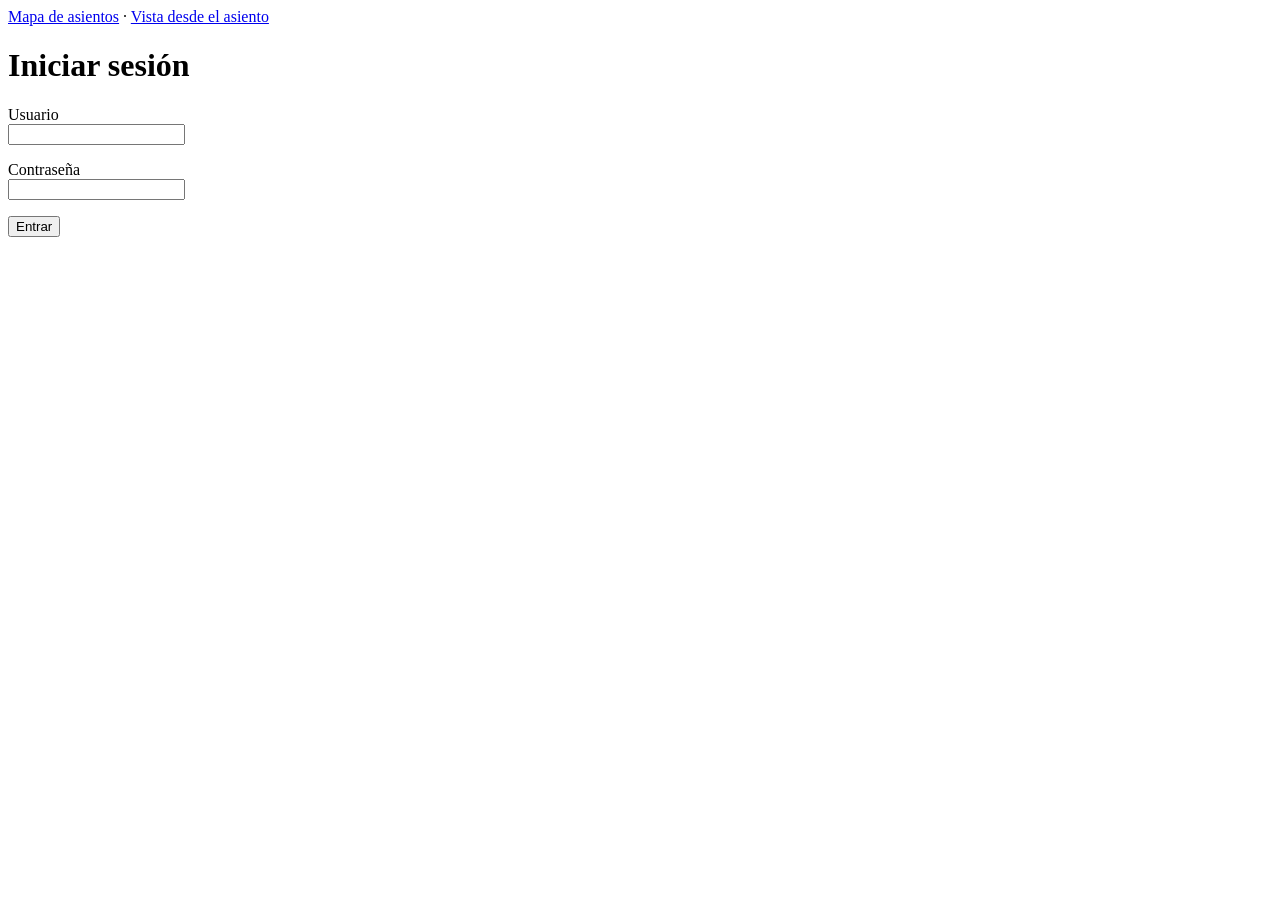
==== spring/src/main/resources/static/login.html @ c1cd02a9 "Agregar usuario, autenticacion y controlador para la entrega 5" ====
<!DOCTYPE html>
<html lang="es">
<head>
    <meta charset="UTF-8">
    <meta name="viewport" content="width=device-width, initial-scale=1">
    <title>Iniciar sesión · Cine</title>
    <link rel="stylesheet" href="/estilos.css">
    <script src="/login.js" defer></script>
</head>
<body>
<main class="contenedor">
    <nav><a href="/">Mapa de asientos</a> · <a href="/vista-asiento.html">Vista desde el asiento</a></nav>
    <h1>Iniciar sesión</h1>
    <form id="formulario" class="panel">
        <p><label for="usuario">Usuario</label><br>
        <input id="usuario" name="username" autocomplete="username" maxlength="100" required></p>
        <p><label for="contrasena">Contraseña</label><br>
        <input id="contrasena" name="password" type="password" autocomplete="current-password" maxlength="200" required></p>
        <button id="entrar" type="submit">Entrar</button>
    </form>
    <section id="sesion" class="panel" hidden>
        <h2 id="bienvenida"></h2>
        <p><a href="/vista-asiento.html">Explorar la vista de los asientos</a></p>
        <button id="salir" type="button">Cerrar sesión</button>
    </section>
    <p id="mensaje" role="status" aria-live="polite"></p>
</main>
</body>
</html>
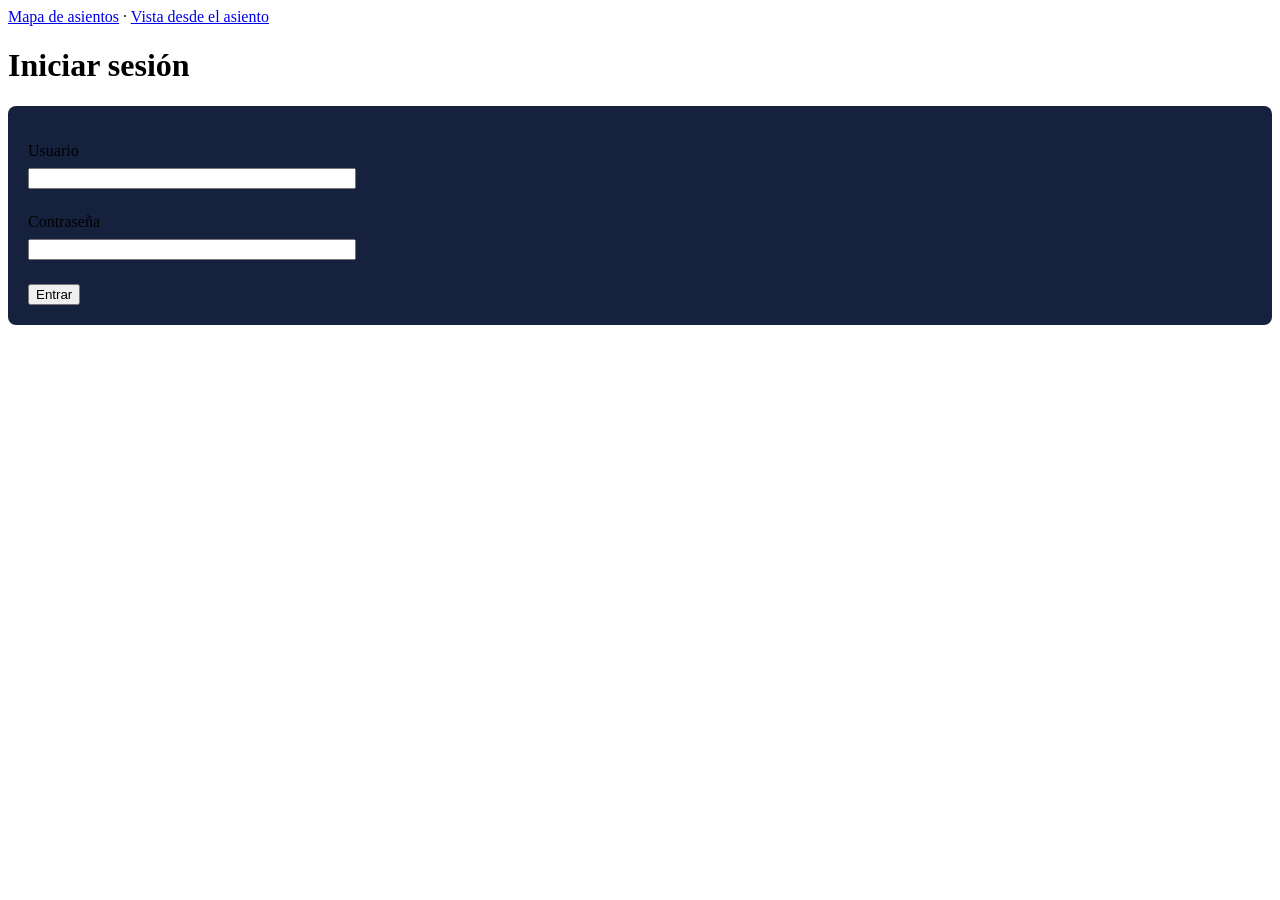
==== commit ba99be82: "Documentar aporte de Joseline, planificacion y pruebas de entrega 5" ====
--- a/spring/src/main/resources/static/login.html
+++ b/spring/src/main/resources/static/login.html
@@ -5,6 +5,10 @@
     <meta name="viewport" content="width=device-width, initial-scale=1">
     <title>Iniciar sesión · Cine</title>
     <link rel="stylesheet" href="/estilos.css">
+    <style>
+        #formulario input { width: min(100%, 320px); margin: 8px 0; }
+        #formulario, #sesion { padding: 20px; background: #16213e; border-radius: 8px; }
+    </style>
     <script src="/login.js" defer></script>
 </head>
 <body>
